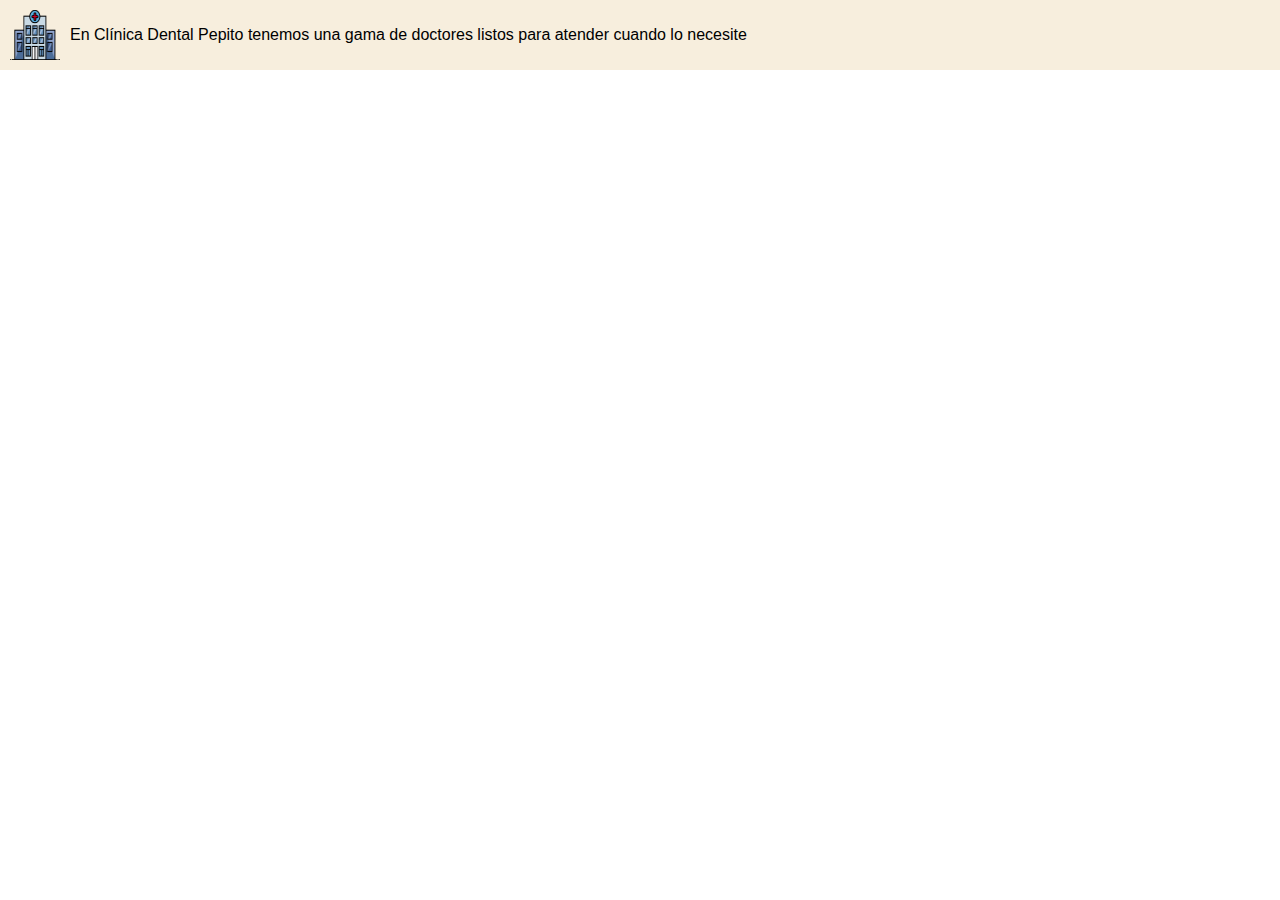
==== index.html @ 210ab332 "Commit inicial" ====
<!DOCTYPE html>
<html>
    <head>
        <meta charset="UTF-8">
        <meta name="viewport" content="width=device-width, initial-scale=1.0">
        <title>NOMBRE</title>
        <link rel="stylesheet" href="css/reset.css">
        <link rel="stylesheet" href="css/style.css">
    </head>
    <body>
        <header>
            
        </header>
        <main>
            
            
        </main>
        <footer>
            <img src="images/clinic-clipart-xl.png">
            <br>
            <p>En Clínica Dental Pepito tenemos una gama de doctores listos para atender cuando lo necesite</p>
        </footer>
        
    </body>

</html>
---- css/style.css ----
/* PARTES EN COMÚN PARA LAS P+AGINAS*/

body{ 
    font-family: Verdana, Geneva, Tahoma, sans-serif;
 }

header{
    background-color: #41C9E2;
}

main{
    background-color: #ACE2E1;
}

footer{
    background-color: #F7EEDD;
    display: flex;
    flex-direction: row;
    align-items: center;
}

footer img{
    height: 50px;
    width: 50px;
    align-items: center;
    padding: 10px;
}
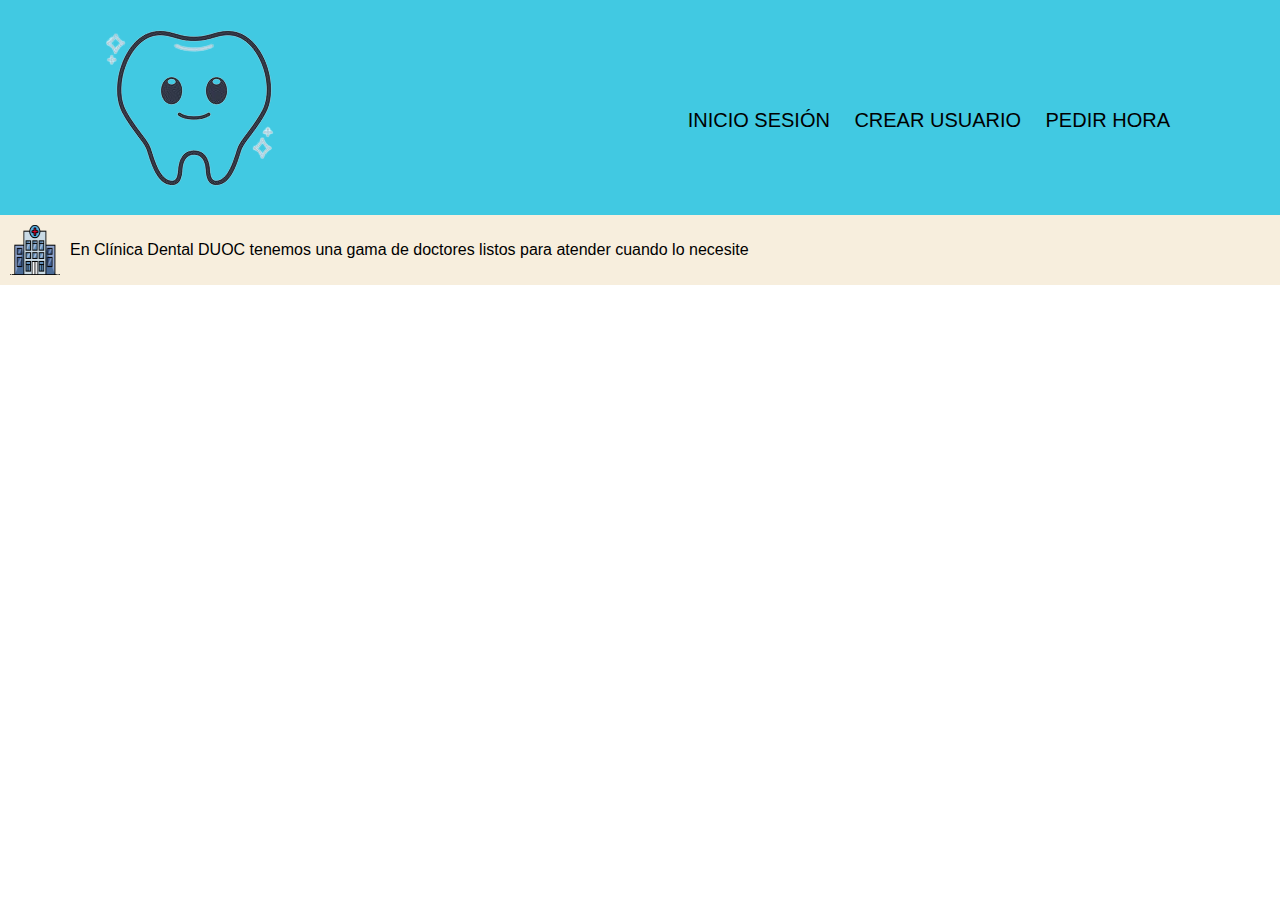
==== commit ef699a24: "Modificación navegador" ====
--- a/index.html
+++ b/index.html
@@ -3,22 +3,33 @@
     <head>
         <meta charset="UTF-8">
         <meta name="viewport" content="width=device-width, initial-scale=1.0">
-        <title>NOMBRE</title>
+        <title>Clínica Dental DUOC</title>
         <link rel="stylesheet" href="css/reset.css">
         <link rel="stylesheet" href="css/style.css">
     </head>
     <body>
         <header>
-            
+            <div class="caja">
+                <img src="images/happy-tooth.png">
+                <nav>
+                    <ul>
+                    </ul>
+                    <li><a href="inicio-sesion.html">Inicio Sesión</a></li>
+                    <li><a href="formulario.html">Crear Usuario</a></li>
+                    <li><a href="pedir-hora">Pedir Hora</a></li>
+                </nav>
+            </div>        
         </header>
+        
         <main>
             
             
         </main>
+
         <footer>
             <img src="images/clinic-clipart-xl.png">
             <br>
-            <p>En Clínica Dental Pepito tenemos una gama de doctores listos para atender cuando lo necesite</p>
+            <p>En Clínica Dental DUOC tenemos una gama de doctores listos para atender cuando lo necesite</p>
         </footer>
         
     </body>
--- a/css/style.css
+++ b/css/style.css
@@ -1,4 +1,4 @@
-/* PARTES EN COMÚN PARA LAS P+AGINAS*/
+/* PARTES EN COMÚN PARA LAS PAGINAS*/
 
 body{ 
     font-family: Verdana, Geneva, Tahoma, sans-serif;
@@ -6,6 +6,7 @@
 
 header{
     background-color: #41C9E2;
+    padding: 20px;
 }
 
 main{
@@ -24,4 +25,38 @@
     width: 50px;
     align-items: center;
     padding: 10px;
-}+    }
+/*CREAR FACHADA PAGINA INICIO*/
+
+.caja{
+    width: 1080px;
+    position: relative;
+    margin: 0 auto;
+}
+
+nav{
+    position: absolute;
+    top: 90px;
+    right: 0;
+}
+
+nav ul{
+    display: flex;
+    width: 10%;
+    margin-right: 10%;
+}
+
+nav li{
+    display: inline;
+    margin: 10px;
+}
+
+nav a{
+    text-transform: uppercase;
+    color: #000000;
+    font-size: 20px;
+    text-decoration: none;
+}
+
+/*CREAR FORMULARIO PARA CONSULTA*/
+
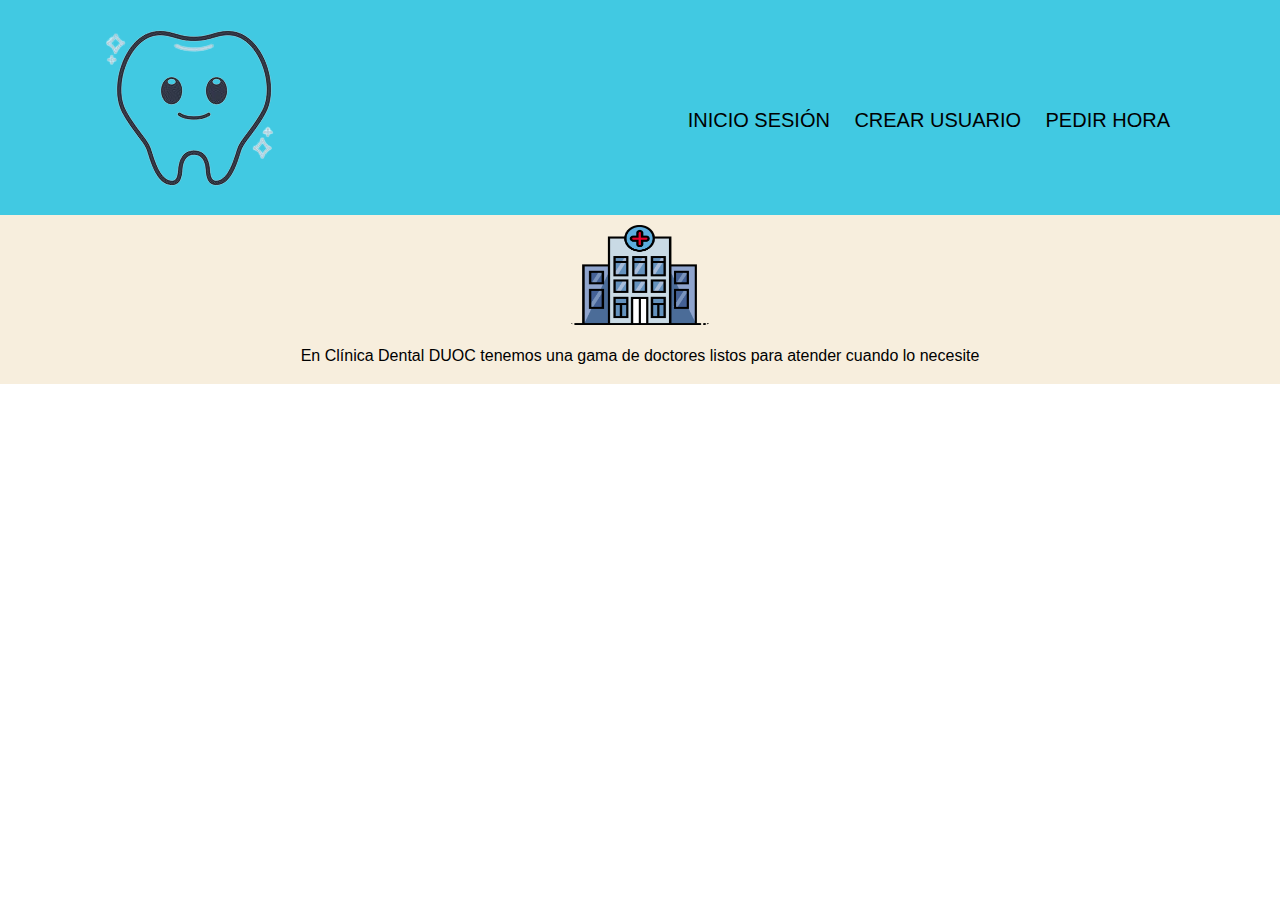
==== commit bda654a1: "Agregando archivos" ====
--- a/index.html
+++ b/index.html
@@ -6,6 +6,7 @@
         <title>Clínica Dental DUOC</title>
         <link rel="stylesheet" href="css/reset.css">
         <link rel="stylesheet" href="css/style.css">
+        <script src="https://code.jquery.com/jquery-3.7.1.js" integrity="sha256-eKhayi8LEQwp4NKxN+CfCh+3qOVUtJn3QNZ0TciWLP4=" crossorigin="anonymous"></script>
     </head>
     <body>
         <header>
--- a/css/style.css
+++ b/css/style.css
@@ -15,16 +15,18 @@
 
 footer{
     background-color: #F7EEDD;
-    display: flex;
-    flex-direction: row;
+    text-align: center;
     align-items: center;
+    padding-bottom: 20px;
 }
 
 footer img{
-    height: 50px;
-    width: 50px;
+    height: 100px;
+    width: 140px;
     align-items: center;
     padding: 10px;
+    margin-bottom: 10px;
+    border-radius: 15px;
     }
 /*CREAR FACHADA PAGINA INICIO*/
 
